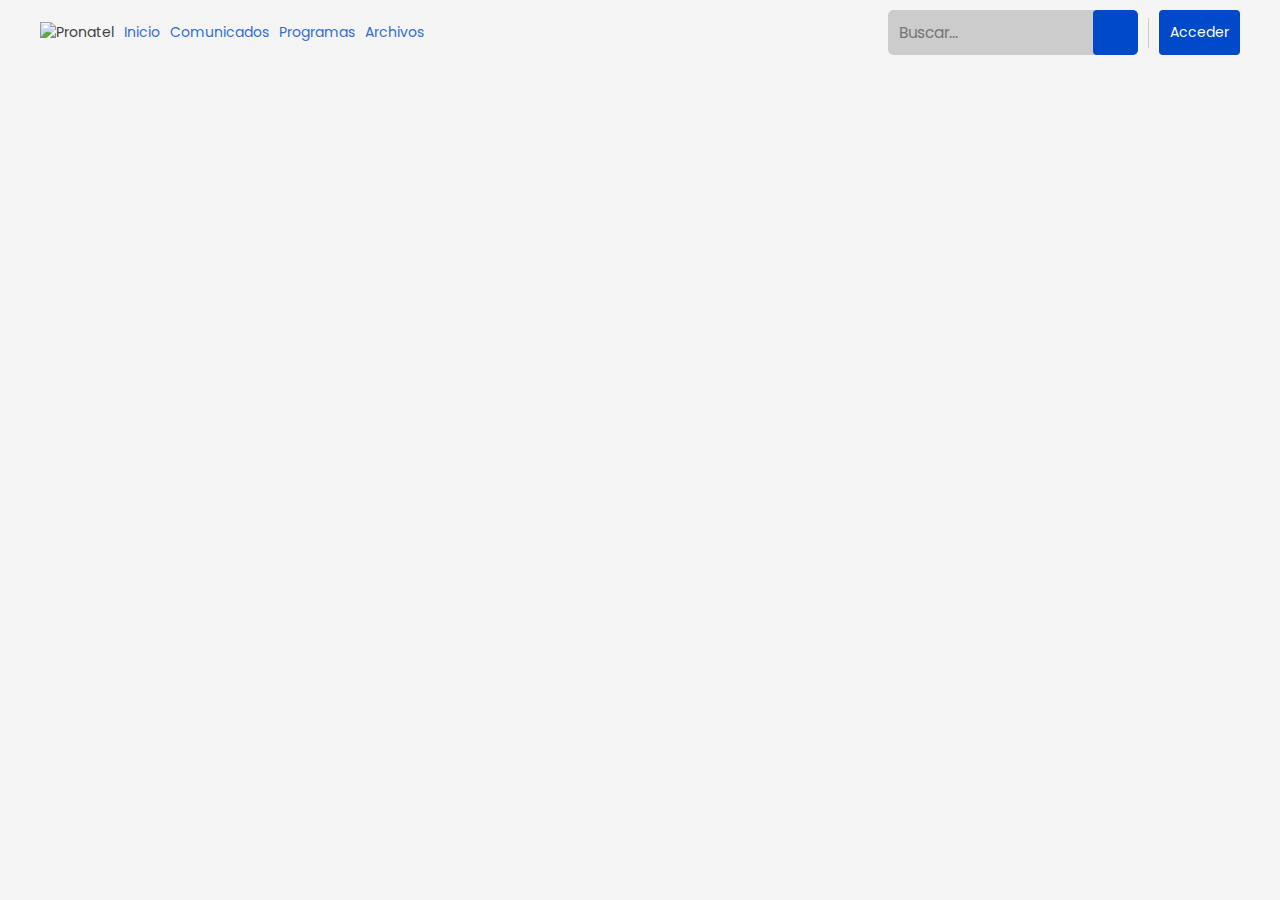
==== home.html @ 14eec4b1 "Implementacion parcial de las vistas - parte 1" ====
<!DOCTYPE html>
<html lang="es-VE" prefix="og: https://ogp.me/ns#">

<head>
  <meta charset="UTF-8" />
  <meta name="viewport" content="width=device-width, initial-scale=1.0" />
  <title>Pronatel - Home</title>

  <!-- Protocolo OpenGraph -->

  <meta property="og:title" content="Home - Login" />
  <meta property="og:type" content="website" />

  <!--
  <meta property="og:url" content="https://ejemplo.com/">
  <meta property="og:image" content="https://ejemplo.com/imagen.jpeg" />
  <meta property="og:video" content="https://example.com/video" />
  -->

  <!-- Favicon -->
  <link rel="shortcut icon" href="favicon.ico" type="image/x-icon" />
  <link rel="icon" href="favicon.png" type="image/png" />

  <!-- Fuentes tipográficas -->
  <link rel="preconnect" href="https://fonts.googleapis.com">
  <link rel="preconnect" href="https://fonts.gstatic.com" crossorigin>
  <link
    href="https://fonts.googleapis.com/css2?family=Poppins:ital,wght@0,100;0,200;0,300;0,400;0,500;0,600;0,700;0,800;0,900;1,100;1,200;1,300;1,400;1,500;1,600;1,700;1,800;1,900&display=swap"
    rel="stylesheet">

  <!-- Estilos -->
  <link rel="stylesheet" href="vista/css/style.css" />

</head>

<body>
  <main id="app">
    <div class="header">
      <nav class="navigation">
        <!-- Left -->
        <div class="navigation__item">
          <div class="logo">
            <img src="multimedia/pronatel.png" alt="Pronatel">
          </div>

          <ul class="menu">
            <ul class="menu__item"><a href="#" class="menu__enlace">Inicio</a></ul>
            <ul class="menu__item"><a href="#" class="menu__enlace">Comunicados</a></ul>
            <ul class="menu__item"><a href="#" class="menu__enlace">Programas</a></ul>
            <ul class="menu__item"><a href="#" class="menu__enlace">Archivos</a></ul>
          </ul>
        </div>

        <!-- Right -->
        <div class="navigation__item">
          <div class="search">
            <form action="#" class="search__form" method="GET">
              <div class="search__text">
                <input type="text" name="q" id="q" placeholder="Buscar...">
                <button type="submit" class="[ button button--primary ] search__button"></button>
              </div>
            </form>
          </div>

          <div class="navigation__separator"></div>

          <a href="#" class="button button--primary">Acceder</a>
        </div>
      </nav>
    </div>
  </main>

  <script src="app/js/main.js" type="module"></script>
</body>

</html>
---- vista/css/style.css ----
::-moz-focus-inner {
  border: 0;
}

:root {
  font-family: "Poppins", sans-serif;
  font-size: 14px;
}

html,
body {
  margin: 0;
  padding: 0;
  color: #424242;
  background-color: whitesmoke;
}

body {
  height: 100vh;
}

a {
  text-decoration: none;
  color: #326ed4;
}
a:not([class]):hover {
  text-decoration: underline;
}

* {
  -webkit-box-sizing: border-box;
  -moz-box-sizing: border-box;
  box-sizing: border-box;
}
*::before, *::after {
  -webkit-box-sizing: inherit;
  -moz-box-sizing: inherit;
  box-sizing: inherit;
}

.width {
  width: calc(100% - 20px);
}

.max--width {
  width: 1200px;
}

.min--height {
  min-height: 100vh;
}

hr {
  margin: 20px auto 30px;
  border: 0;
  border-bottom: 1px solid #cccccc;
}

pre,
code {
  word-wrap: break-word;
  white-space: pre-wrap;
  background-color: white;
  color: #326ed4;
  font-size: 0.9rem;
  line-height: 1.5;
  padding: 10px;
  overflow: auto;
  font-variant: normal;
}

.viewport--width {
  min-width: 100%;
}
.viewport--height {
  min-height: 100vh;
}

.text--small {
  font-size: 0.9em;
}
.text--big {
  font-size: 1.2em;
}
.text--variant {
  font-variant: small-caps;
}
.text--justify {
  text-align: justify;
}
.text--left {
  text-align: left;
}
.text--center {
  text-align: center;
}
.text--right {
  text-align: right;
}
.text--bold {
  font-weight: bold;
}

.default,
.predeterminado {
  width: calc(calc(100% - 20px) - 10px);
  max-width: 1200px;
}
.default:not(hr),
.predeterminado:not(hr) {
  margin: 0 auto;
}

.line--default, .line--predeterminado {
  margin: 20px auto;
  border-left: 0;
  border-right: 0;
  border-top: 0;
  border-bottom: 1px solid;
  height: 0;
}

.navigation {
  --gap: 10px;
  justify-content: space-between;
  padding: 10px 0;
  width: calc(100% - 20px);
  max-width: 1200px;
  margin: 0 auto;
}
.navigation, .navigation__item {
  display: flex;
  align-items: center;
}
.navigation__item {
  flex-grow: 1;
  flex-basis: 50%;
}
.navigation__item:last-of-type {
  justify-content: flex-end;
}
.navigation__separator {
  border-left: 1px solid #cccccc;
  margin-left: var(--gap);
  margin-right: var(--gap);
  height: 30px;
}

.menu {
  --gap: 10px;
  padding: 0;
  margin: 0;
}
.menu, .menu__item, .menu__enlace {
  display: flex;
}
.menu__item {
  margin: 0;
  padding-left: 0;
}
.menu__item:not(:first-of-type) .menu__enlace {
  padding-left: calc(var(--gap) / 2);
}
.menu__item:not(:last-of-type) .menu__enlace {
  padding-right: calc(var(--gap) / 2);
}
.menu__enlace:not(:first-of-type) {
  padding-left: 10px;
  border: 1px solid;
}
.menu__enlace:not(:last-of-type) {
  padding-right: 10px;
}

.logo {
  margin-right: var(--gap);
}

.button {
  --border-color: #b3b3b3;
  --color: #424242;
  font: inherit;
  padding: 0 10px;
  min-height: 45px;
  background-color: var(--fondo);
  border: 1px solid var(--border-color);
  color: var(--color);
  border-radius: 4px;
  transition: 300ms ease;
  outline: medium none;
  display: inline-flex;
  align-items: center;
  justify-content: center;
}
.button[data-display="flex"] {
  display: flex;
  width: 100%;
}
.button:hover {
  opacity: 0.85;
}
.button:active {
  opacity: 1;
  transition: none;
}
.button:focus {
  --color: #424242;
  --fondo: #ededed;
  --border-color: #cccccc;
}
.button--default:hover {
  --fondo: rgba(50, 110, 212, 0.1);
  border: 1px solid rgba(50, 110, 212, 0.4);
  color: #1e304f;
}
.button--default:focus {
  --fondo: rgba(50, 110, 212, 0.2);
  --border-color: rgba(50, 110, 212, 0.4);
  --color: #1e304f;
}
.button--default:active {
  border-color: 1px solid rgba(50, 110, 212, 0.9);
  transition: none;
}
.button--primary {
  --fondo: #004ac9;
  --border-color: transparent;
  --color: white;
}
.button--primary:focus {
  --fondo: #275ebb;
  --color: white;
}

.search {
  --width-button: 45px;
  --radio: 5px;
  height: var(--width-button);
  min-width: 250px;
}
.search, .search__form {
  display: flex;
}
.search, .search__text {
  position: relative;
}
.search__form, .search__text {
  flex-grow: 1;
}
.search__text {
  overflow: hidden;
  border-radius: 5px;
}
.search__text [type="text"],
.search__text [type="search"] {
  display: block;
  position: absolute;
  margin: auto;
  left: 0;
  right: 0;
  top: 0;
  bottom: 0;
  height: 100%;
  width: 100%;
  background-image: none;
  font-family: inherit;
  font-size: 1.1rem;
  padding-left: 10px;
  padding-right: calc(var(--width-button) + 10px);
  border: 1px solid #cccccc;
  color: #424242;
  outline: medium none;
  border-radius: var(--radio);
  transition: 300ms ease;
  background-color: #cccccc;
  z-index: 0;
}
.search__text [type="text"]:focus,
.search__text [type="search"]:focus {
  border: 1px solid #326ed4;
  background-color: #e6e6e6;
  box-shadow: inset 0 0 5px rgba(50, 110, 212, 0.3);
}
.search__button {
  --diametro: 25px;
  --border: 4px;
  position: absolute;
  margin: auto;
  left: auto;
  right: 0;
  top: 0;
  bottom: 0;
  width: var(--width-button);
  z-index: 1;
}

.login {
  --gap: 10px;
  border: 1px solid #326ed4;
  min-height: 100vh;
  display: flex;
  align-items: center;
  justify-content: center;
}
.login__form {
  transition: 300ms ease;
  padding: 80px 50px;
  width: calc(100% - 20px);
  max-width: 460px;
  background-color: #fcfcfc;
  border: 1px solid white;
}
@media screen and (max-width: 400px) {
  .login__form {
    padding: 80px 20px;
  }
}
.login__text {
  display: block;
  position: relative;
  height: 45px;
}
.login__text:not(:last-of-type) {
  margin-bottom: var(--gap);
}
.login__text [type="text"],
.login__text [type="password"] {
  display: block;
  position: absolute;
  margin: auto;
  left: 0;
  right: 0;
  top: 0;
  bottom: 0;
  width: 100%;
  height: 100%;
  font: inherit;
  padding: 0 10px;
  outline: medium none;
  background-image: none;
  background-color: transparent;
  border: 1px solid #cccccc;
  transition: 300ms ease;
}
.login__text [type="text"]:focus,
.login__text [type="password"]:focus {
  border-color: #326ed4;
  box-shadow: inset 0 0 5px rgba(50, 110, 212, 0.3);
}
.login__info {
  font-size: 0.9rem;
}
.login__enlace {
  color: #737373;
  transition: 300ms ease;
}
.login__enlace:hover {
  color: #595959;
}
.login__enlace:active {
  color: #737373;
  transition: none;
}
.login__recordar {
  margin-top: 20px;
  display: flex;
  align-items: center;
  justify-content: center;
  gap: 10px;
}
.login__button {
  display: flex;
}

.toggle-button {
  --size: 35px;
  --diferencia: 1.7;
  border: 1px solid #cccccc;
  width: var(--size);
  height: calc(var(--size) / var(--diferencia));
  border-radius: calc(var(--size) / 2);
  position: relative;
  overflow: hidden;
  cursor: pointer;
  transition: 300ms ease;
  outline: medium none;
  --border: 1px solid rgba(50, 110, 212, 0.5);
}
.toggle-button ~ * {
  transition: 300ms;
}
.toggle-button:focus {
  border: var(--border);
}
.toggle-button:focus ~ * {
  color: #647ba2;
}
.toggle-button:focus::before {
  border: inherit;
}
.toggle-button::before {
  content: "";
  display: block;
  position: absolute;
  margin: auto;
  left: 3px;
  top: 0;
  bottom: 0;
  border-radius: 50%;
  width: calc(var(--size) / 2 - 4px);
  height: calc(var(--size) / 2 - 4px);
  transition: 300ms ease left;
  background-color: white;
  box-shadow: 0 0 5px rgba(0, 0, 0, 0.5);
}
.toggle-button--activo {
  border: 1px solid #326ed4;
  background-color: #dbe5f7;
}
.toggle-button--activo::before {
  left: calc(100% - calc(var(--size) / 2 - 2px));
  background-color: #326ed4;
  box-shadow: 0 0 5px rgba(50, 110, 212, 0.5);
}

/*# sourceMappingURL=style.css.map */
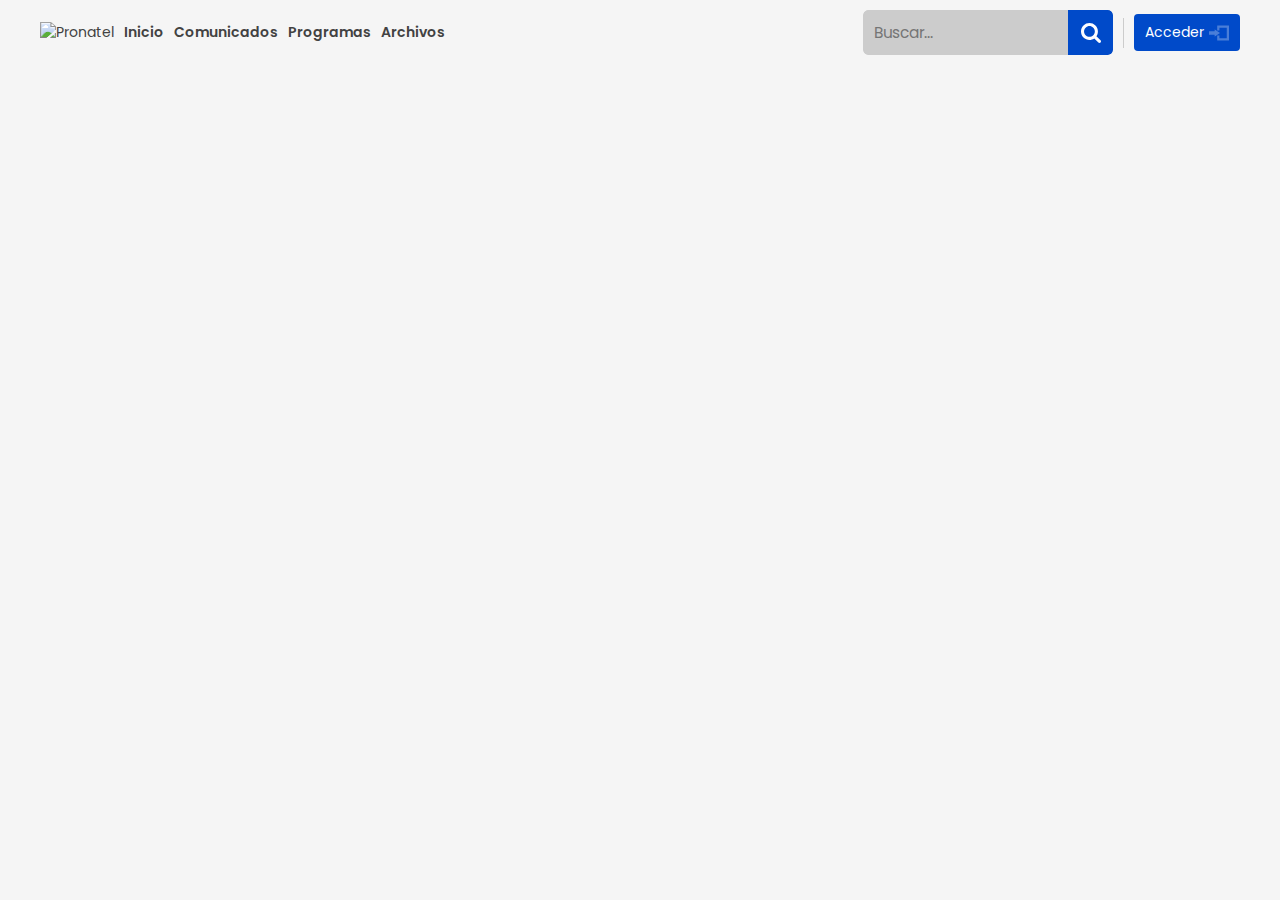
==== commit da83fc60: "Implementacion parcial de las vistas - parte 2" ====
--- a/home.html
+++ b/home.html
@@ -31,6 +31,8 @@
   <!-- Estilos -->
   <link rel="stylesheet" href="vista/css/style.css" />
 
+  <!-- Plugins -->
+  <script src="app/js/plugins/splide.min.js"></script>
 </head>
 
 <body>
@@ -57,16 +59,26 @@
             <form action="#" class="search__form" method="GET">
               <div class="search__text">
                 <input type="text" name="q" id="q" placeholder="Buscar...">
-                <button type="submit" class="[ button button--primary ] search__button"></button>
+                <button type="submit" class="[ button button--primary ] search__button"
+                  data-svg="multimedia/icons/buscar.svg"></button>
               </div>
             </form>
           </div>
 
           <div class="navigation__separator"></div>
 
-          <a href="#" class="button button--primary">Acceder</a>
+          <a href="#" class="button button--primary">
+            <span>Acceder</span>
+            <span data-svg="multimedia/icons/salir.svg"></span>
+          </a>
         </div>
       </nav>
+
+      <div class="banner">
+        <div class="splide" id="imagen-splide">
+
+        </div>
+      </div>
     </div>
   </main>
 
--- a/vista/css/style.css
+++ b/vista/css/style.css
@@ -164,6 +164,14 @@
 .menu__item:not(:last-of-type) .menu__enlace {
   padding-right: calc(var(--gap) / 2);
 }
+.menu__enlace {
+  color: inherit;
+  transition: 300ms ease;
+  font-weight: 600;
+}
+.menu__enlace:hover {
+  opacity: 0.7;
+}
 .menu__enlace:not(:first-of-type) {
   padding-left: 10px;
   border: 1px solid;
@@ -179,9 +187,11 @@
 .button {
   --border-color: #b3b3b3;
   --color: #424242;
+  --gap: 5px;
+  --icons-size: 20px;
   font: inherit;
   padding: 0 10px;
-  min-height: 45px;
+  min-height: 37px;
   background-color: var(--fondo);
   border: 1px solid var(--border-color);
   color: var(--color);
@@ -208,6 +218,17 @@
   --fondo: #ededed;
   --border-color: #cccccc;
 }
+.button svg {
+  width: var(--icons-size);
+  height: var(--icons-size);
+  display: flex;
+}
+.button path {
+  fill: var(--color);
+}
+.button span:not(:first-of-type) {
+  margin-left: var(--gap);
+}
 .button--default:hover {
   --fondo: rgba(50, 110, 212, 0.1);
   border: 1px solid rgba(50, 110, 212, 0.4);
@@ -226,6 +247,9 @@
   --fondo: #004ac9;
   --border-color: transparent;
   --color: white;
+}
+.button--primary svg {
+  --color: rgba(255, 255, 255, 0.3);
 }
 .button--primary:focus {
   --fondo: #275ebb;
@@ -282,7 +306,7 @@
   box-shadow: inset 0 0 5px rgba(50, 110, 212, 0.3);
 }
 .search__button {
-  --diametro: 25px;
+  --diametro: 20px;
   --border: 4px;
   position: absolute;
   margin: auto;
@@ -291,7 +315,15 @@
   top: 0;
   bottom: 0;
   width: var(--width-button);
+  border-radius: 0 5px 5px 0;
   z-index: 1;
+}
+.search__button svg {
+  width: var(--diametro);
+  height: var(--diametro);
+}
+.search__button path {
+  fill: white;
 }
 
 .login {
@@ -370,6 +402,7 @@
 }
 .login__button {
   display: flex;
+  min-height: 45px;
 }
 
 .toggle-button {
@@ -423,4 +456,9 @@
   box-shadow: 0 0 5px rgba(50, 110, 212, 0.5);
 }
 
+.splide__list {
+  display: flex;
+  list-style: none;
+}
+
 /*# sourceMappingURL=style.css.map */
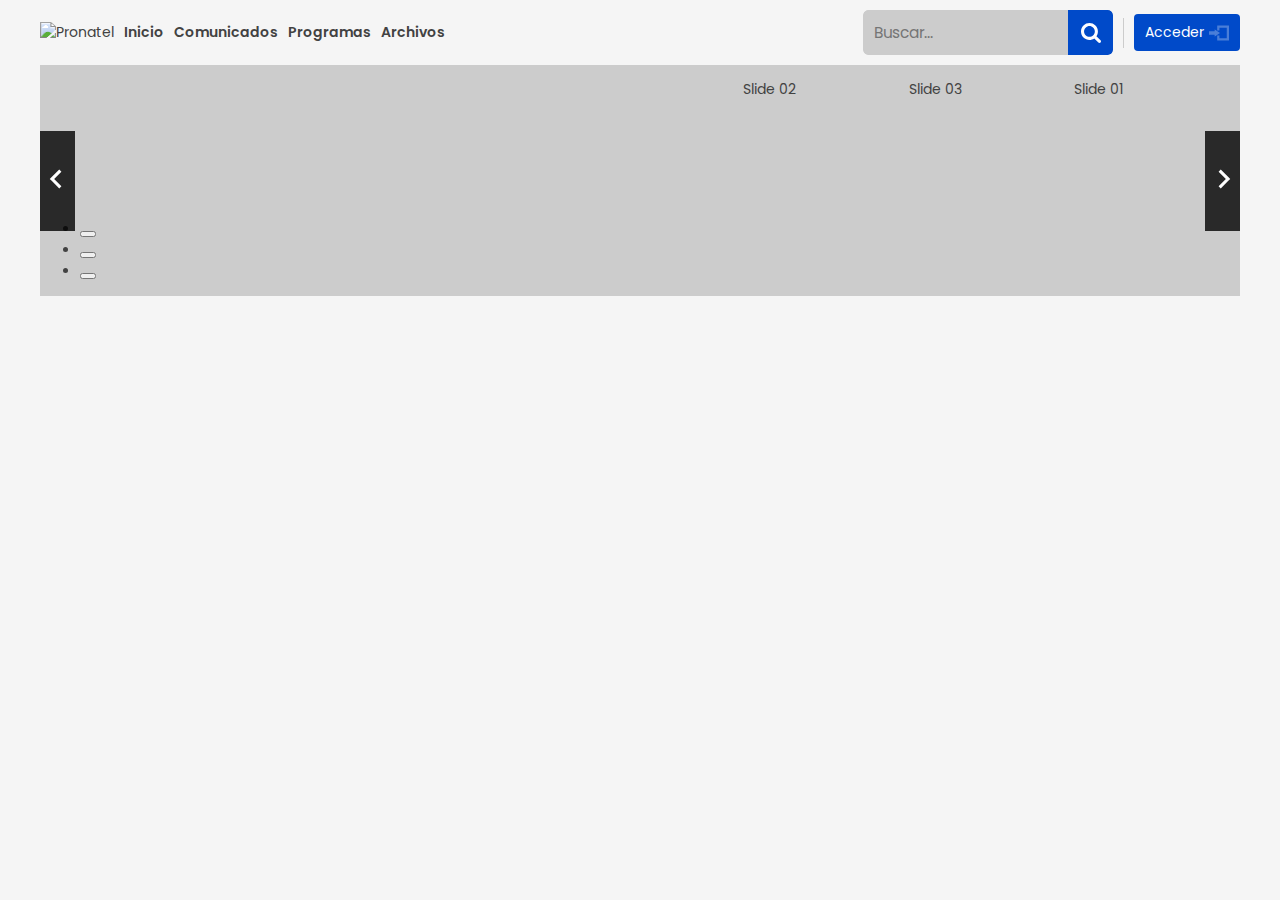
==== commit 33d7b349: "Implementacion parcial del carousel" ====
--- a/home.html
+++ b/home.html
@@ -2,87 +2,93 @@
 <html lang="es-VE" prefix="og: https://ogp.me/ns#">
 
 <head>
-  <meta charset="UTF-8" />
-  <meta name="viewport" content="width=device-width, initial-scale=1.0" />
-  <title>Pronatel - Home</title>
+   <meta charset="UTF-8" />
+   <meta name="viewport" content="width=device-width, initial-scale=1.0" />
+   <title>Pronatel - Home</title>
 
-  <!-- Protocolo OpenGraph -->
+   <!-- Protocolo OpenGraph -->
 
-  <meta property="og:title" content="Home - Login" />
-  <meta property="og:type" content="website" />
+   <meta property="og:title" content="Home - Login" />
+   <meta property="og:type" content="website" />
 
-  <!--
-  <meta property="og:url" content="https://ejemplo.com/">
-  <meta property="og:image" content="https://ejemplo.com/imagen.jpeg" />
-  <meta property="og:video" content="https://example.com/video" />
-  -->
+   <!--
+   <meta property="og:url" content="https://ejemplo.com/">
+   <meta property="og:image" content="https://ejemplo.com/imagen.jpeg" />
+   <meta property="og:video" content="https://example.com/video" />
+   -->
 
-  <!-- Favicon -->
-  <link rel="shortcut icon" href="favicon.ico" type="image/x-icon" />
-  <link rel="icon" href="favicon.png" type="image/png" />
+   <!-- Favicon -->
+   <link rel="shortcut icon" href="favicon.ico" type="image/x-icon" />
+   <link rel="icon" href="favicon.png" type="image/png" />
 
-  <!-- Fuentes tipográficas -->
-  <link rel="preconnect" href="https://fonts.googleapis.com">
-  <link rel="preconnect" href="https://fonts.gstatic.com" crossorigin>
-  <link
-    href="https://fonts.googleapis.com/css2?family=Poppins:ital,wght@0,100;0,200;0,300;0,400;0,500;0,600;0,700;0,800;0,900;1,100;1,200;1,300;1,400;1,500;1,600;1,700;1,800;1,900&display=swap"
-    rel="stylesheet">
+   <!-- Fuentes tipográficas -->
+   <link rel="preconnect" href="https://fonts.googleapis.com">
+   <link rel="preconnect" href="https://fonts.gstatic.com" crossorigin>
+   <link
+      href="https://fonts.googleapis.com/css2?family=Poppins:ital,wght@0,100;0,200;0,300;0,400;0,500;0,600;0,700;0,800;0,900;1,100;1,200;1,300;1,400;1,500;1,600;1,700;1,800;1,900&display=swap"
+      rel="stylesheet">
 
-  <!-- Estilos -->
-  <link rel="stylesheet" href="vista/css/style.css" />
+   <!-- Estilos -->
+   <link rel="stylesheet" href="vista/css/style.css" />
 
-  <!-- Plugins -->
-  <script src="app/js/plugins/splide.min.js"></script>
+   <!-- Plugins -->
+   <script src="app/js/plugins/splide.min.js"></script>
 </head>
 
 <body>
-  <main id="app">
-    <div class="header">
-      <nav class="navigation">
-        <!-- Left -->
-        <div class="navigation__item">
-          <div class="logo">
-            <img src="multimedia/pronatel.png" alt="Pronatel">
-          </div>
+   <main id="app">
+      <div class="header">
+         <nav class="navigation">
+            <!-- Left -->
+            <div class="navigation__item">
+               <div class="logo">
+                  <img src="multimedia/pronatel.png" alt="Pronatel">
+               </div>
 
-          <ul class="menu">
-            <ul class="menu__item"><a href="#" class="menu__enlace">Inicio</a></ul>
-            <ul class="menu__item"><a href="#" class="menu__enlace">Comunicados</a></ul>
-            <ul class="menu__item"><a href="#" class="menu__enlace">Programas</a></ul>
-            <ul class="menu__item"><a href="#" class="menu__enlace">Archivos</a></ul>
-          </ul>
-        </div>
+               <ul class="menu">
+                  <ul class="menu__item"><a href="#" class="menu__enlace">Inicio</a></ul>
+                  <ul class="menu__item"><a href="#" class="menu__enlace">Comunicados</a></ul>
+                  <ul class="menu__item"><a href="#" class="menu__enlace">Programas</a></ul>
+                  <ul class="menu__item"><a href="#" class="menu__enlace">Archivos</a></ul>
+               </ul>
+            </div>
 
-        <!-- Right -->
-        <div class="navigation__item">
-          <div class="search">
-            <form action="#" class="search__form" method="GET">
-              <div class="search__text">
-                <input type="text" name="q" id="q" placeholder="Buscar...">
-                <button type="submit" class="[ button button--primary ] search__button"
-                  data-svg="multimedia/icons/buscar.svg"></button>
-              </div>
-            </form>
-          </div>
+            <!-- Right -->
+            <div class="navigation__item">
+               <div class="search">
+                  <form action="#" class="search__form" method="GET">
+                     <div class="search__text">
+                        <input type="text" name="q" id="q" placeholder="Buscar...">
+                        <button type="submit" class="[ button button--primary ] search__button"
+                           data-svg="multimedia/icons/buscar.svg"></button>
+                     </div>
+                  </form>
+               </div>
 
-          <div class="navigation__separator"></div>
+               <div class="navigation__separator"></div>
 
-          <a href="#" class="button button--primary">
-            <span>Acceder</span>
-            <span data-svg="multimedia/icons/salir.svg"></span>
-          </a>
-        </div>
-      </nav>
+               <a href="#" class="button button--primary">
+                  <span>Acceder</span>
+                  <span data-svg="multimedia/icons/salir.svg"></span>
+               </a>
+            </div>
+         </nav>
 
-      <div class="banner">
-        <div class="splide" id="imagen-splide">
+         <div class="banner">
+            <div class="splide" id="splide-images">
+               <div class="splide__track">
+                  <ul class="splide__list">
+                     <li class="splide__slide">Slide 01</li>
+                     <li class="splide__slide">Slide 02</li>
+                     <li class="splide__slide">Slide 03</li>
+                  </ul>
+               </div>
+            </div>
+         </div>
+      </div>
+   </main>
 
-        </div>
-      </div>
-    </div>
-  </main>
-
-  <script src="app/js/main.js" type="module"></script>
+   <script src="app/js/main.js" type="module"></script>
 </body>
 
 </html>--- a/vista/css/style.css
+++ b/vista/css/style.css
@@ -182,6 +182,14 @@
 
 .logo {
   margin-right: var(--gap);
+}
+
+.banner {
+  margin: 0 auto;
+  width: calc(100% - 20px);
+  max-width: 1200px;
+  background-color: #cccccc;
+  min-height: 100px;
 }
 
 .button {
@@ -456,9 +464,43 @@
   box-shadow: 0 0 5px rgba(50, 110, 212, 0.5);
 }
 
+.splide {
+  --icons-size: 20px;
+  overflow: hidden;
+  position: relative;
+}
 .splide__list {
   display: flex;
   list-style: none;
+  overflow: hidden;
+}
+.splide__arrow {
+  --color: white;
+  position: absolute;
+  margin: auto;
+  top: 0;
+  bottom: 0;
+  height: 100px;
+  width: 35px;
+  background-color: rgba(0, 0, 0, 0.8);
+  color: var(--color);
+  border: 0;
+}
+.splide__arrow svg {
+  width: var(--icons-size);
+  height: var(--icons-size);
+}
+.splide__arrow path {
+  fill: var(--color);
+}
+.splide__arrow--prev {
+  transform: rotateY(180deg);
+  left: 0;
+  right: auto;
+}
+.splide__arrow--next {
+  left: auto;
+  right: 0;
 }
 
 /*# sourceMappingURL=style.css.map */
